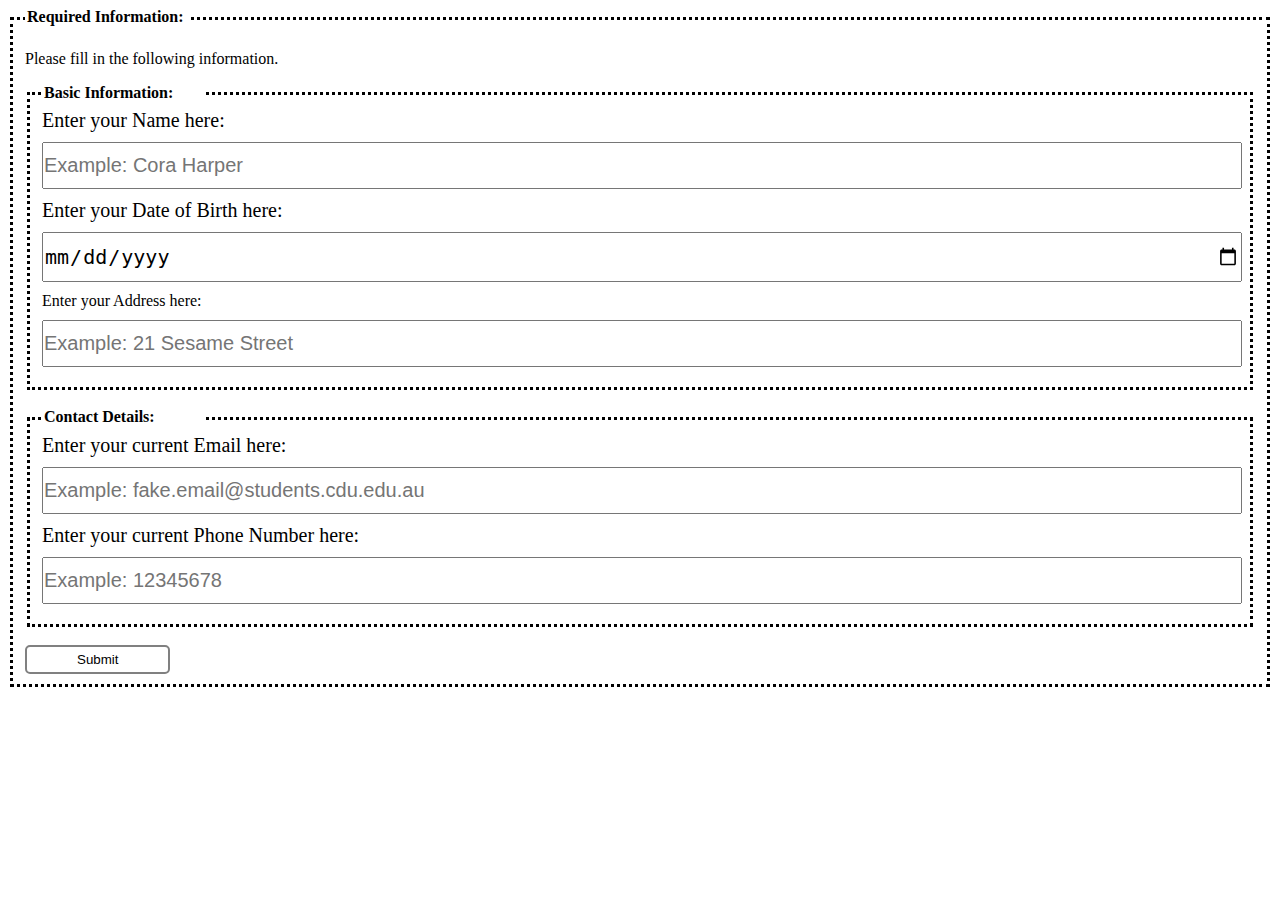
==== Ann HTML and CSS/ann.html @ 3e206d8e "Add files via upload" ====
<!DOCTYPE html>
<!--
I have listed all the webpages that I viewed whilst making my html and css documents.
Sources used:HTML
* https://developer.mozilla.org/en-US/docs/Learn/HTML/Forms/Your_first_HTML_form
* https://www.w3schools.com/tags/tag_legend.asp
* http://www.corelangs.com/css/basics/linking.html
* https://developer.mozilla.org/en-US/docs/Learn/HTML/Forms/Styling_HTML_forms
* https://developer.mozilla.org/en-US/docs/Web/HTML/Element/input/submit
Sources used: CSS
* https://stackoverflow.com/questions/8083430/how-to-change-the-font-and-font-size-of-an-html-input-tag
* https://www.w3schools.com/css/css_form.asp
* https://developer.mozilla.org/en-US/docs/Learn/HTML/Forms/Styling_HTML_forms
* https://stackoverflow.com/questions/17042201/how-to-style-input-and-submit-button-with-css
* https://stackoverflow.com/questions/35066871/how-to-put-all-labels-in-bold-with-css
* css was also discussed with fellow student and group member, Jordi Siebert
Other Sources:
* https://www.mathsisfun.com/hexadecimal-decimal-colors.html -->
<!--When I ran my code through an online HTML editor, the results kept telling me I was missing quotations when I was not, this is an issue that spanned across multiple sites -->
<head>
  <title>Ann's Form Assignment</title>
  <link rel="stylesheet" href="ann-style.css">
</head>
<body>
<form>
  <div>
    <fieldset>
      <legend>Required Information: </legend>
      <p> Please fill in the following information.</p>
      <fieldset>
        <legend> Basic Information: </legend>
        <div class="BasicInfoName">
          <label for "BasicInfoName"> Enter your Name here: </label>
          <input type="text" name="BasicInfoName" class="Name" placeholder="Example: Cora Harper" required>
        </div>
        <div class="BasicInfoBDay">
          <label for "BasicInfoBday"> Enter your Date of Birth here: </label>
          <input type="date" name="BasicInfoBday" class="Birthday" required>
        </div>
        <div class="BasicInfoAddress">
          <label for "BasicInfoAddress"> Enter your Address here: </label>
          <input type="text" name="BasicInfoAddress" class="Address" placeholder="Example: 21 Sesame Street" required>
        </div>
      </fieldset>
      <br>
      <fieldset>
        <legend>Contact Details: </legend>
        <div class="ContactInfoEmail">
          <label for "BasicInfoEmail"> Enter your current Email here: </label>
          <input type="text" name="BasicInfoEmail" class="Email" placeholder="Example: fake.email@students.cdu.edu.au" required>
        </div>
        <div class="ContactInfoPhone">
          <label for "BasicInfoPhone"> Enter your current Phone Number here: </label>
          <input type="text" name="BasicInfoPhone" class="Phone" placeholder="Example: 12345678" required>
        </div>
      </fieldset>
    </form>
    <br>
    <input type="submit" value="Submit">
  </fieldset>
</body>
---- Ann HTML and CSS/ann-style.css ----
.BasicInfoName label{
  font: ariel;
  font-size: 20px;
}
.BasicInfoName input[type="text"]{
  width: 100%;
  padding: 10px 0;
  margin: 10px 0;
  boxsizing: border-box;
  font-size: 20px;
}
.BasicInfoName input[type="text"]:focus {
  border:3px dotted #3ED152;
}

.BasicInfoBDay label{
  font: ariel;
  font-size: 20px;
}
.BasicInfoBDay input[type="date"]{
  width: 100%;
  padding: 10px 0;
  margin: 10px 0;
  boxsizing: border-box;
  font-size: 20px;
}
.BasicInfoBDay input[type="date"]:focus {
  border: 3px dotted #3ED152;
}

.BasicInfoADdress label{
  font: ariel;
  font-size: 20px;
}
.BasicInfoAddress input[type="text"]{
  width: 100%;
  padding: 10px 0;
  margin: 10px 0;
  boxsizing: border-box;
  font-size: 20px;
}
.BasicInfoAddress input[type="text"]:focus{
  border:3px dotted #3ED152;
}

.ContactInfoEmail label{
  font: ariel;
  font-size: 20px;
}
.ContactInfoEmail input[type="text"]{
  width: 100%;
  padding: 10px 0;
  margin: 10px 0;
  boxsizing: border-box;
  font-size: 20px;
}
.ContactInfoEmail input[type="text"]:focus{
  border: 3px dotted #3ED152;
}

.ContactInfoPhone label{
  font: ariel;
  font-size: 20px;
}
.ContactInfoPhone input[type="text"]{
  width: 100%;
  padding: 10px 0;
  margin: 10px 0;
  boxsizing: border-box;
  font-size: 20px;
}
.ContactInfoPhone input[type="text"]:focus{
  border: 3px dotted #3ED152;
}

fieldset {
  border: 3px dotted black;
}

input[type=submit]{
  padding: 5px 50px;
  background: white;
  border: 2px solid grey;
  -webkit-border-radius: 5px;
  border-radius: 5px;
}

legend {
  width: 160px;
  height: 20px;
  font-weight: bold;
}
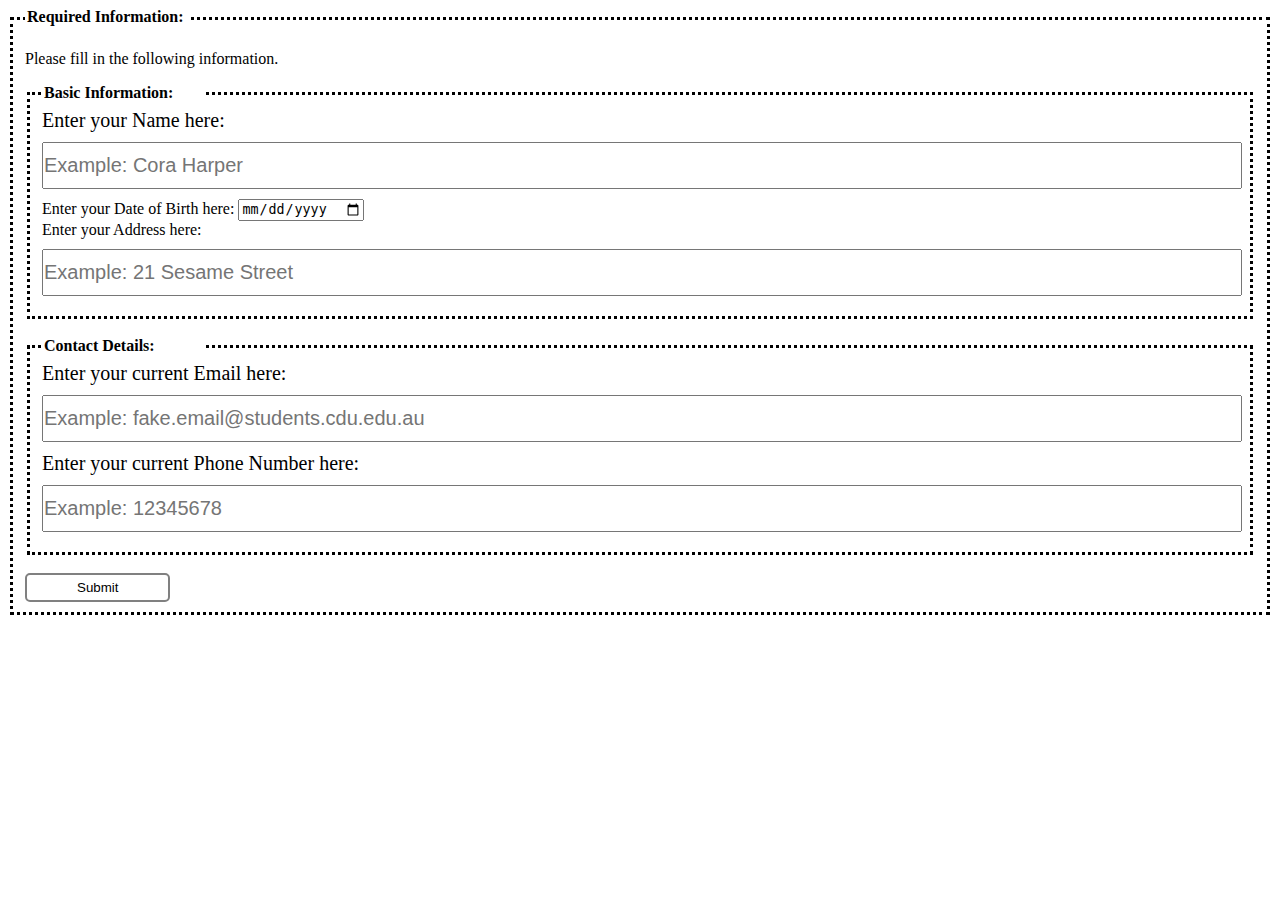
==== commit 51939169: "Update ann.html" ====
--- a/Ann HTML and CSS/ann.html
+++ b/Ann HTML and CSS/ann.html
@@ -31,27 +31,27 @@
         <legend> Basic Information: </legend>
         <div class="BasicInfoName">
           <label for "BasicInfoName"> Enter your Name here: </label>
-          <input type="text" name="BasicInfoName" class="Name" placeholder="Example: Cora Harper" required>
+          <input type="text" name="BasicInfoName" class="Name" id ="BasicInfoName" placeholder="Example: Cora Harper" required>
         </div>
-        <div class="BasicInfoBDay">
+        <div class="BasicInfoBday">
           <label for "BasicInfoBday"> Enter your Date of Birth here: </label>
-          <input type="date" name="BasicInfoBday" class="Birthday" required>
+          <input type="date" name="BasicInfoBday" class="Birthday" id="BasicInfoBday" required>
         </div>
         <div class="BasicInfoAddress">
           <label for "BasicInfoAddress"> Enter your Address here: </label>
-          <input type="text" name="BasicInfoAddress" class="Address" placeholder="Example: 21 Sesame Street" required>
+          <input type="text" name="BasicInfoAddress" class="Address" id="BasicInfoAddress" placeholder="Example: 21 Sesame Street" required>
         </div>
       </fieldset>
       <br>
       <fieldset>
         <legend>Contact Details: </legend>
         <div class="ContactInfoEmail">
-          <label for "BasicInfoEmail"> Enter your current Email here: </label>
-          <input type="text" name="BasicInfoEmail" class="Email" placeholder="Example: fake.email@students.cdu.edu.au" required>
+          <label for "ContactInfoEmail"> Enter your current Email here: </label>
+          <input type="text" name="BasicInfoEmail" class="Email" id="ContactInfoEmail" placeholder="Example: fake.email@students.cdu.edu.au" required>
         </div>
         <div class="ContactInfoPhone">
           <label for "BasicInfoPhone"> Enter your current Phone Number here: </label>
-          <input type="text" name="BasicInfoPhone" class="Phone" placeholder="Example: 12345678" required>
+          <input type="text" name="BasicInfoPhone" class="Phone" id="ContactInfoPhone" placeholder="Example: 12345678" required>
         </div>
       </fieldset>
     </form>
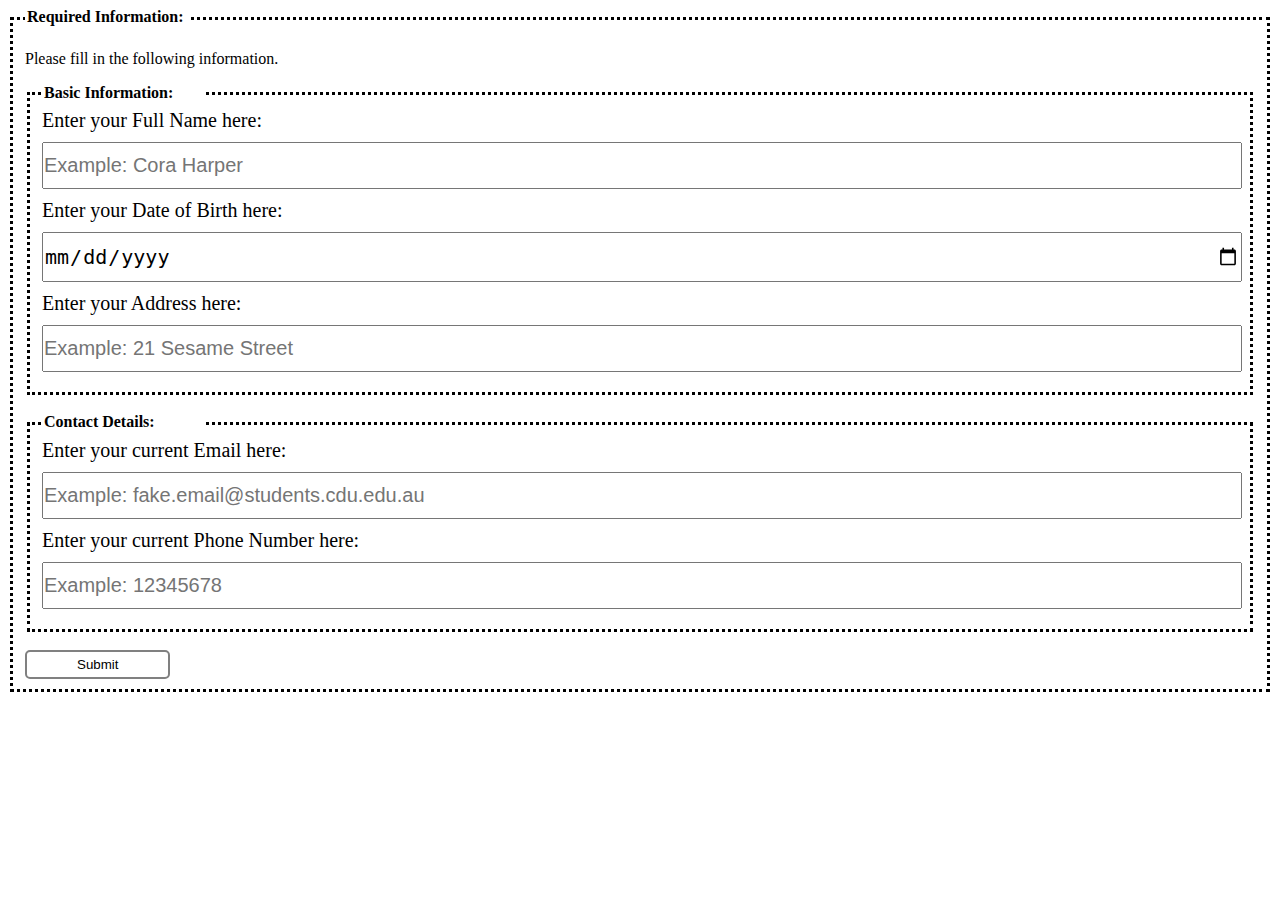
==== commit c632ebab: "Update ann.html" ====
--- a/Ann HTML and CSS/ann.html
+++ b/Ann HTML and CSS/ann.html
@@ -30,7 +30,7 @@
       <fieldset>
         <legend> Basic Information: </legend>
         <div class="BasicInfoName">
-          <label for "BasicInfoName"> Enter your Name here: </label>
+          <label for "BasicInfoName"> Enter your Full Name here: </label>
           <input type="text" name="BasicInfoName" class="Name" id ="BasicInfoName" placeholder="Example: Cora Harper" required>
         </div>
         <div class="BasicInfoBday">
--- a/Ann HTML and CSS/ann-style.css
+++ b/Ann HTML and CSS/ann-style.css
@@ -13,22 +13,22 @@
   border:3px dotted #3ED152;
 }
 
-.BasicInfoBDay label{
+.BasicInfoBday label{
   font: ariel;
   font-size: 20px;
 }
-.BasicInfoBDay input[type="date"]{
+.BasicInfoBday input[type="date"]{
   width: 100%;
   padding: 10px 0;
   margin: 10px 0;
   boxsizing: border-box;
   font-size: 20px;
 }
-.BasicInfoBDay input[type="date"]:focus {
+.BasicInfoBday input[type="date"]:focus {
   border: 3px dotted #3ED152;
 }
 
-.BasicInfoADdress label{
+.BasicInfoAddress label{
   font: ariel;
   font-size: 20px;
 }
